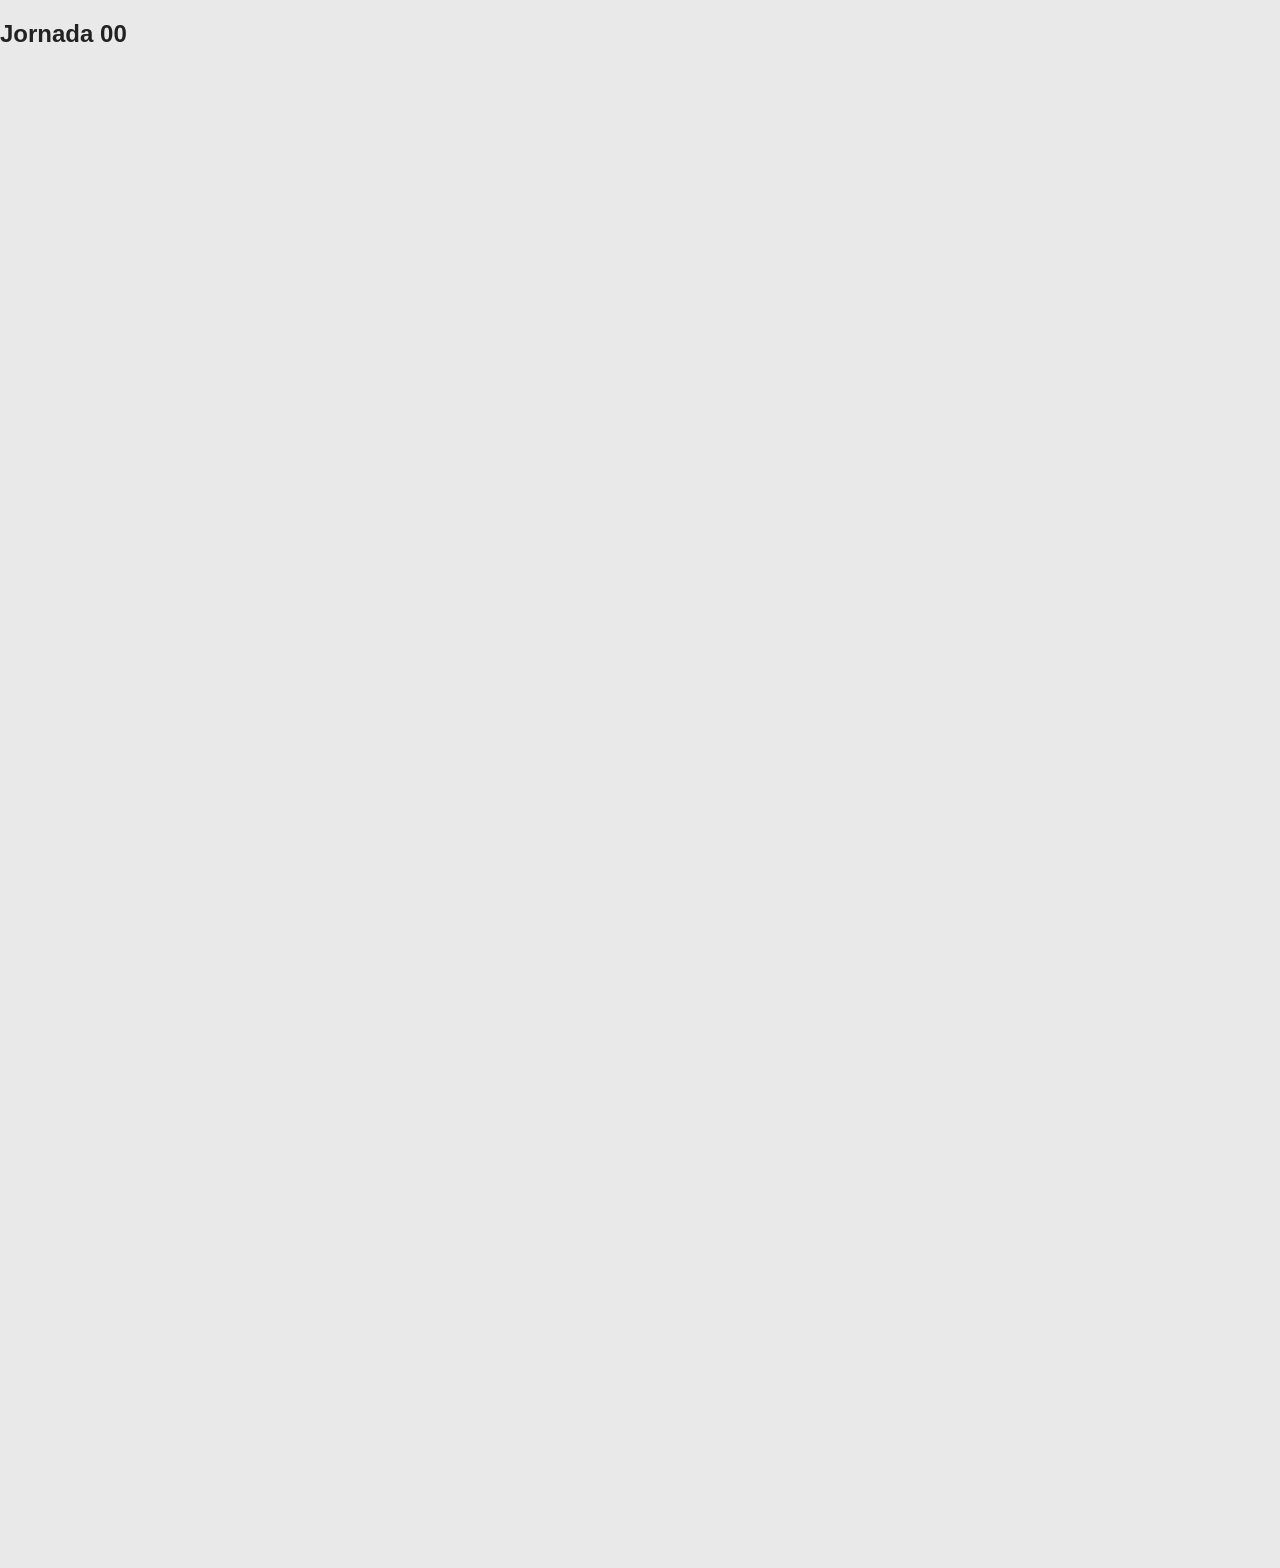
==== Jornadas.html @ 4dd1f6e0 "Add HTML structure and dynamic iframe loading" ====
<!DOCTYPE html>
<html lang="es">
<head>
    <meta charset="UTF-8">
    <title>Jornadas</title>
    <link rel="stylesheet" href="style.css">
</head>

<body class="light">

    <h2 id="titulo"></h2>

    <iframe id="cuadro" width="1100px" height="1500px"></iframe>

    <script>
        const params = new URLSearchParams(window.location.search);
        const id = Number(params.get("id"));   // 1, 2, 3...

        // Doble dígito
        const num = String(id).padStart(2, '0');
        document.getElementById("titulo").innerText = "Jornada " + num;

        // Cada jornada ocupa 40 filas en tu Excel
        const inicio = (id - 1) * 40 + 1;
        const fin = inicio + 39;

        document.getElementById("cuadro").src =
            `https://1drv.ms/x/c/9e2ad67d77893109/IQRKLS76eZCRQZ54Qma-2pFUAdmMrgJh6S6kH5fDoPp6b0U?em=2&Item='Jornadas'!A${inicio}:Z${fin}&wdHideGridlines=True&wdInConfigurator=True`;
    </script>

</body>
</html>
---- style.css ----
/* ======== FUENTE CALIBRI ======== */
* {
    font-family: Calibri, Arial, sans-serif;
}

/* ======== ESTILO GENERAL ======== */
html, body {
    width: 100%;
    margin: 0;
    background: #e9e9e9;
    color: #222;
    transition: background 0.4s ease, color 0.4s ease;
}

/* ======== MODO OSCURO GLOBAL ======== */
body.dark {
    background: #0d0d0d;
    color: #e6e6e6;
}

/* ======== MODO CLARO ======== */
body.light {
    background: #e9e9e9;
    color: #222;
}

/* ======== HEADER ======== */
header {
    background: #000;
    color: #fff;
    padding: 0px 20px;
    border-bottom: 5px solid #2ecc71;
    box-shadow: 0px 4px 6px rgba(46, 204, 113, 0.6);
    display: flex;
    justify-content: center;
    align-items: center;
    position: sticky;
    top: 0;
    z-index: 10;
}

/* ======== HEADER MODO CLARO — CIELO AZUL ======== */
body.light header {
    background: linear-gradient(
        to bottom,
        #b3e6ff 0%,
        #8fd8ff 40%,
        #6fcaff 100%
    );
    color: #5a5a5a;
}

/* ======== HEADER MODO OSCURO — CIELO NOCTURNO ======== */
body.dark header {
    background: linear-gradient(90deg, #0f0c29, #302b63, #24243e);
    color: #fff;
}

/* ======== ESTRELLAS MODO OSCURO ======== */
body.dark header::after {
    content: "";
    position: absolute;
    top: 0;
    left: 0;
    width: 100%;
    height: 100%;
    pointer-events: none;

    background:
        radial-gradient(circle, #ffd85a 0px, transparent 2px) 5% 12%,
        radial-gradient(circle, #ffd85a 0px, transparent 2px) 12% 28%,
        radial-gradient(circle, #ffd85a 0px, transparent 2px) 18% 45%,
        radial-gradient(circle, #ffd85a 0px, transparent 2px) 25% 10%,
        radial-gradient(circle, #ffd85a 0px, transparent 2px) 30% 70%,
        radial-gradient(circle, #ffd85a 0px, transparent 2px) 35% 55%,
        radial-gradient(circle, #ffd85a 0px, transparent 2px) 40% 20%,
        radial-gradient(circle, #ffd85a 0px, transparent 2px) 45% 80%,
        radial-gradient(circle, #ffd85a 0px, transparent 2px) 50% 35%,
        radial-gradient(circle, #ffd85a 0px, transparent 2px) 55% 15%,
        radial-gradient(circle, #ffd85a 0px, transparent 2px) 60% 60%,
        radial-gradient(circle, #ffd85a 0px, transparent 2px) 62% 82%,
        radial-gradient(circle, #ffd85a 0px, transparent 2px) 65% 25%,
        radial-gradient(circle, #ffd85a 0px, transparent 2px) 68% 48%,
        radial-gradient(circle, #ffd85a 0px, transparent 2px) 70% 10%,
        radial-gradient(circle, #ffd85a 0px, transparent 2px) 72% 75%,
        radial-gradient(circle, #ffd85a 0px, transparent 2px) 75% 40%,
        radial-gradient(circle, #ffd85a 0px, transparent 2px) 78% 18%,
        radial-gradient(circle, #ffd85a 0px, transparent 2px) 80% 65%,
        radial-gradient(circle, #ffd85a 0px, transparent 2px) 82% 85%,
        radial-gradient(circle, #ffd85a 0px, transparent 2px) 85% 30%,
        radial-gradient(circle, #ffd85a 0px, transparent 2px) 88% 50%,
        radial-gradient(circle, #ffd85a 0px, transparent 2px) 90% 12%,
        radial-gradient(circle, #ffd85a 0px, transparent 2px) 92% 72%,
        radial-gradient(circle, #ffd85a 0px, transparent 2px) 94% 40%,
        radial-gradient(circle, #ffd85a 0px, transparent 2px) 96% 20%,
        radial-gradient(circle, #ffd85a 0px, transparent 2px) 98% 60%,

        radial-gradient(circle, #ffd85a 0px, transparent 3px) 20% 15%,
        radial-gradient(circle, #ffd85a 0px, transparent 3px) 45% 30%,
        radial-gradient(circle, #ffd85a 0px, transparent 3px) 70% 25%,
        radial-gradient(circle, #ffd85a 0px, transparent 3px) 85% 60%,

        radial-gradient(circle, #ffe27a 0px, transparent 4px) 33% 22%,
        radial-gradient(circle, #ffe27a 0px, transparent 4px) 58% 12%,
        radial-gradient(circle, #ffe27a 0px, transparent 4px) 77% 42%;

    background-repeat: no-repeat;
    animation: estrellasBlink 2.2s infinite ease-in-out;
    opacity: 0.9;
}

/* ======== ESTRELLA FUGAZ ======== */
.estrella-fugaz {
    position: absolute;
    width: 3px;
    height: 3px;
    background: white;
    border-radius: 50%;
    box-shadow: 0px 0px 8px white;
    pointer-events: none;
    animation: estrellaFugaz 1.8s linear forwards;
    z-index: 9999;
}

@keyframes estrellaFugaz {
    0% { transform: translate(0, 0); opacity: 0; }
    10% { opacity: 1; }
    100% { transform: translate(300px, 120px); opacity: 0; }
}

/* ======== BALÓN ANIMADO ======== */
header h1::before {
    content: "⚽";
    position: fixed;
    left: -140px;
    top: 46px;
    font-size: 24px;
    transform: translateX(-200vw);
    animation: balonPantalla 9s infinite linear;
    z-index: 9999;
    color: #ffffff;
    filter: drop-shadow(0px 0px 25px #00ffea)
            drop-shadow(0px 0px 45px #00ffea);
}

@keyframes balonPantalla {
    0% { transform: translateX(-200vw) rotate(0deg); opacity: 1; }
    100% { transform: translateX(200vw) rotate(1800deg); opacity: 0; }
}

/* ======== BOTÓN MODO ======== */
#toggle-mode {
    position: absolute;
    left: 20px;
    top: 6px;
    background: none;
    border: none;
    cursor: pointer;
    padding: 0;
    transition: transform 0.3s ease;
    z-index: 20;
}

#toggle-mode:hover {
    transform: scale(1.25);
}

#toggle-mode::before {
    content: "🌙";
    color: #fff;
    font-size: 24px;
}

body.light #toggle-mode::before {
    content: "☀️";
    color: #5a5a5a;
    font-size: 24px;
}

/* ======== MENÚ ======== */
nav {
    text-align: center;
    margin-top: 10px;
}

nav button {
    background-color: #222;
    color: #fff;
    border: 1px solid #444;
    padding: 10px 20px;
    margin: 5px;
    cursor: pointer;
    transition: background-color 0.3s ease;
}

body.light nav button {
    background-color: #ddd;
    color: #333;
    border-color: #aaa;
}

nav button:hover {
    background-color: #444;
}

body.dark nav button {
    background-color: #1a1a1a;
    color: #e6e6e6;
    border-color: #333;
}

body.dark nav button:hover {
    background-color: #333;
}

/* ======== SECCIONES ======== */
.seccion {
    display: none;
    padding: 20px;
    opacity: 0;
    transform: translateY(5px);
    transition: opacity 0.3s ease, transform 0.3s ease;
}

body.dark .seccion {
    background: #111;
    color: #e6e6e6;
}

/* ======== IFRAMES ======== */
iframe {
    display: block;
    margin: 0 auto;
    border-radius: 10px;
    border: none;
}

/* Modo oscuro para iframes */
body.dark iframe {
    background: #111;
    border: 1px solid #333;
}

/* ======== FOOTER ======== */
footer {
    text-align: center;
    padding: 20px;
    margin-top: 40px;
    font-size: 14px;
    opacity: 0.7;
}

body.dark footer {
    background: #0d0d0d;
    color: #ccc;
}
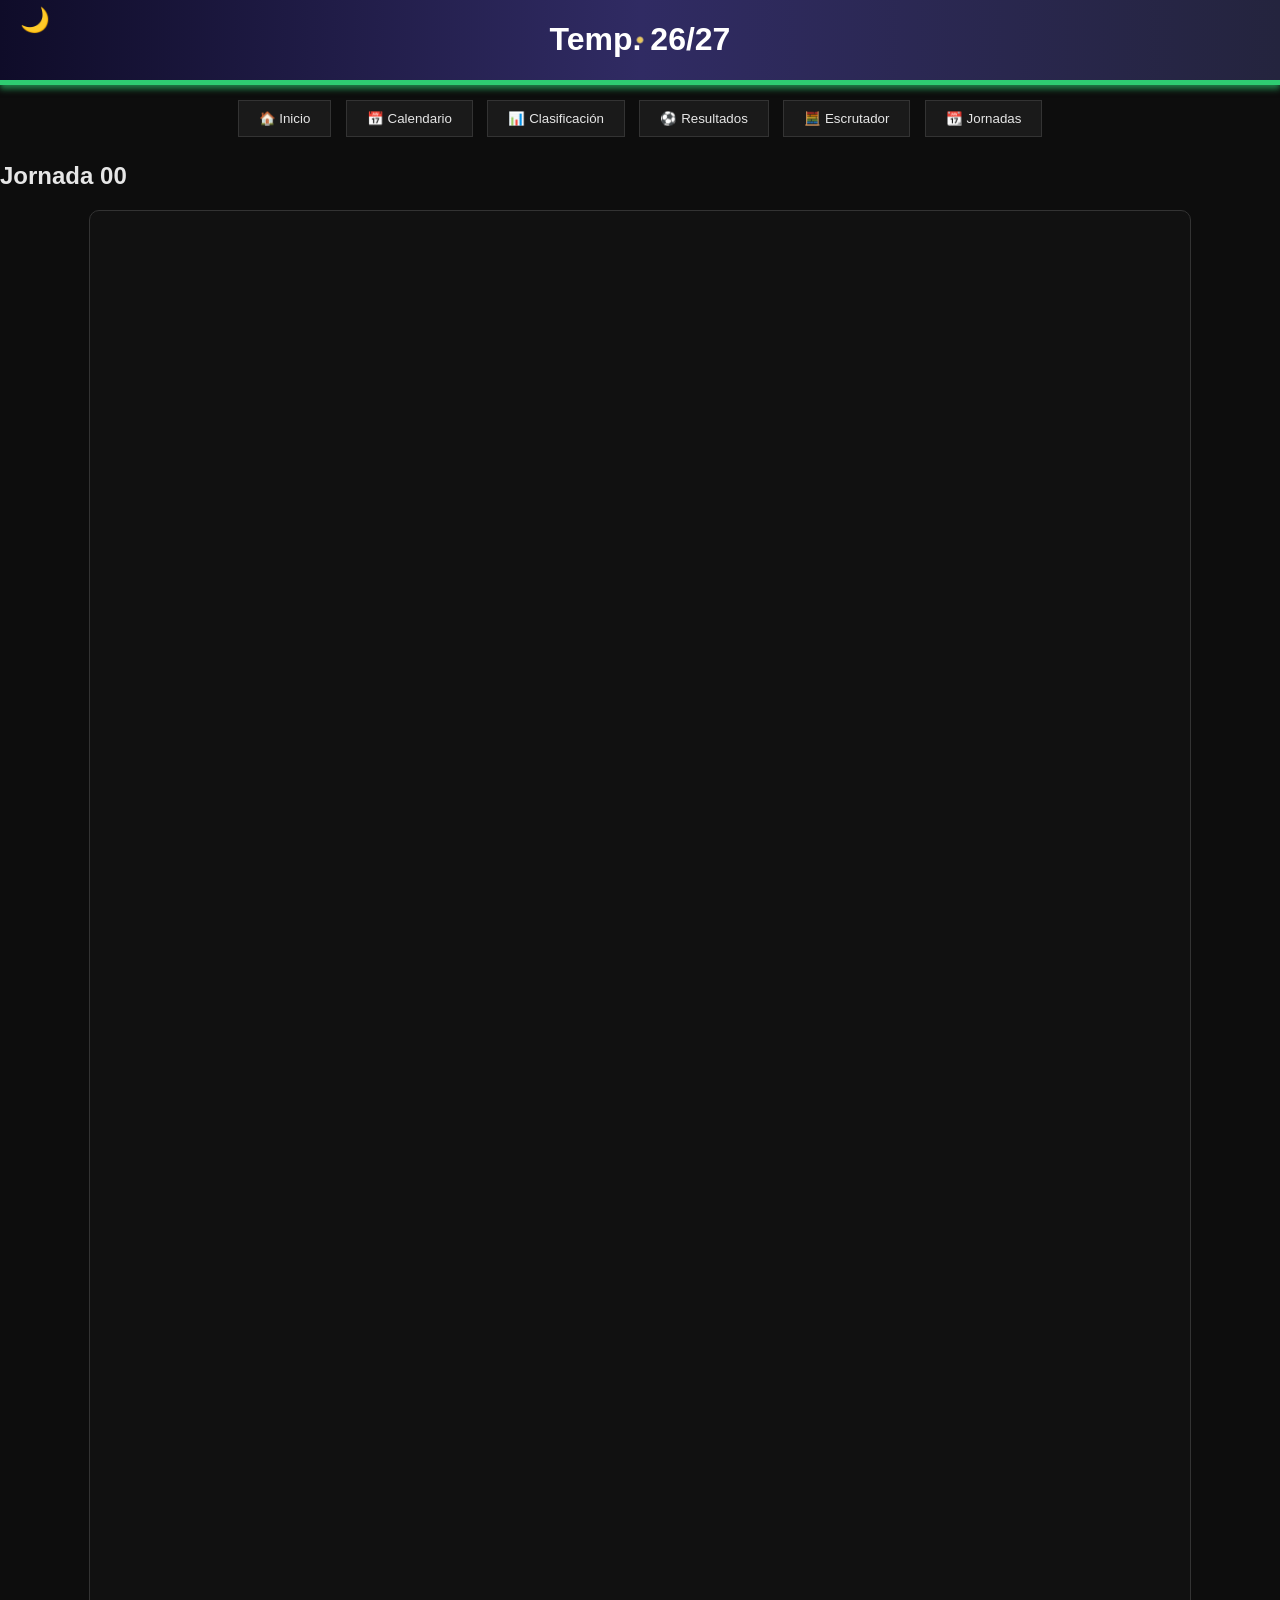
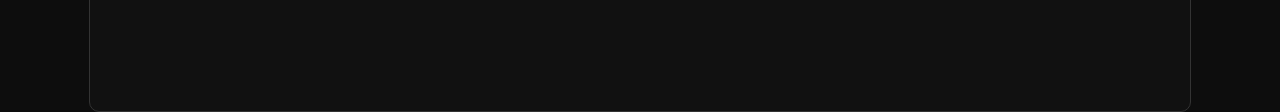
==== commit 1625b80f: "Refactor Jornadas.html for dark mode and navigation" ====
--- a/Jornadas.html
+++ b/Jornadas.html
@@ -2,32 +2,82 @@
 <html lang="es">
 <head>
     <meta charset="UTF-8">
+    <meta name="viewport" content="width=device-width, initial-scale=1.0">
     <title>Jornadas</title>
     <link rel="stylesheet" href="style.css">
 </head>
 
-<body class="light">
+<body class="dark">
 
-    <h2 id="titulo"></h2>
+    <!-- HEADER -->
+    <header>
+        <button id="toggle-mode"></button>
+        <h1>Temp. 26/27</h1>
+    </header>
 
-    <iframe id="cuadro" width="1100px" height="1500px"></iframe>
+    <!-- MENÚ -->
+    <nav>
+        <button onclick="location.href='index.html'">🏠 Inicio</button>
+        <button onclick="location.href='index.html#calendario'">📅 Calendario</button>
+        <button onclick="location.href='index.html#clasificacion'">📊 Clasificación</button>
+        <button onclick="location.href='index.html#resultados'">⚽ Resultados</button>
+        <button onclick="location.href='index.html#escrutador'">🧮 Escrutador</button>
+        <button onclick="location.href='Jornadas.html'">📆 Jornadas</button>
+    </nav>
+
+    <!-- CONTENIDO -->
+    <main>
+
+        <h2 id="titulo"></h2>
+
+        <iframe id="cuadro" width="1100px" height="1500px"></iframe>
+
+    </main>
 
     <script>
+        // Obtener ID de la jornada
         const params = new URLSearchParams(window.location.search);
-        const id = Number(params.get("id"));   // 1, 2, 3...
+        const id = Number(params.get("id"));
 
         // Doble dígito
         const num = String(id).padStart(2, '0');
         document.getElementById("titulo").innerText = "Jornada " + num;
 
-        // Cada jornada ocupa 40 filas en tu Excel
+        // Cálculo del rango (40 filas por jornada)
         const inicio = (id - 1) * 40 + 1;
         const fin = inicio + 39;
 
+        // Cargar el rango correcto del Excel
         document.getElementById("cuadro").src =
             `https://1drv.ms/x/c/9e2ad67d77893109/IQRKLS76eZCRQZ54Qma-2pFUAdmMrgJh6S6kH5fDoPp6b0U?em=2&Item='Jornadas'!A${inicio}:Z${fin}&wdHideGridlines=True&wdInConfigurator=True`;
     </script>
 
+    <!-- ESTRELLAS FUGACES -->
+    <script>
+        function lanzarEstrellaFugaz() {
+            const header = document.querySelector("header");
+            const estrella = document.createElement("div");
+            estrella.classList.add("estrella-fugaz");
+
+            const startX = Math.random() * window.innerWidth * 0.6;
+            const startY = Math.random() * 40;
+
+            estrella.style.left = startX + "px";
+            estrella.style.top = startY + "px";
+
+            header.appendChild(estrella);
+
+            estrella.addEventListener("animationend", () => estrella.remove());
+        }
+
+        setInterval(() => {
+            if (document.body.classList.contains("dark")) {
+                lanzarEstrellaFugaz();
+            }
+        }, 4000 + Math.random() * 3000);
+    </script>
+
+    <script src="script.js"></script>
+
 </body>
 </html>
-
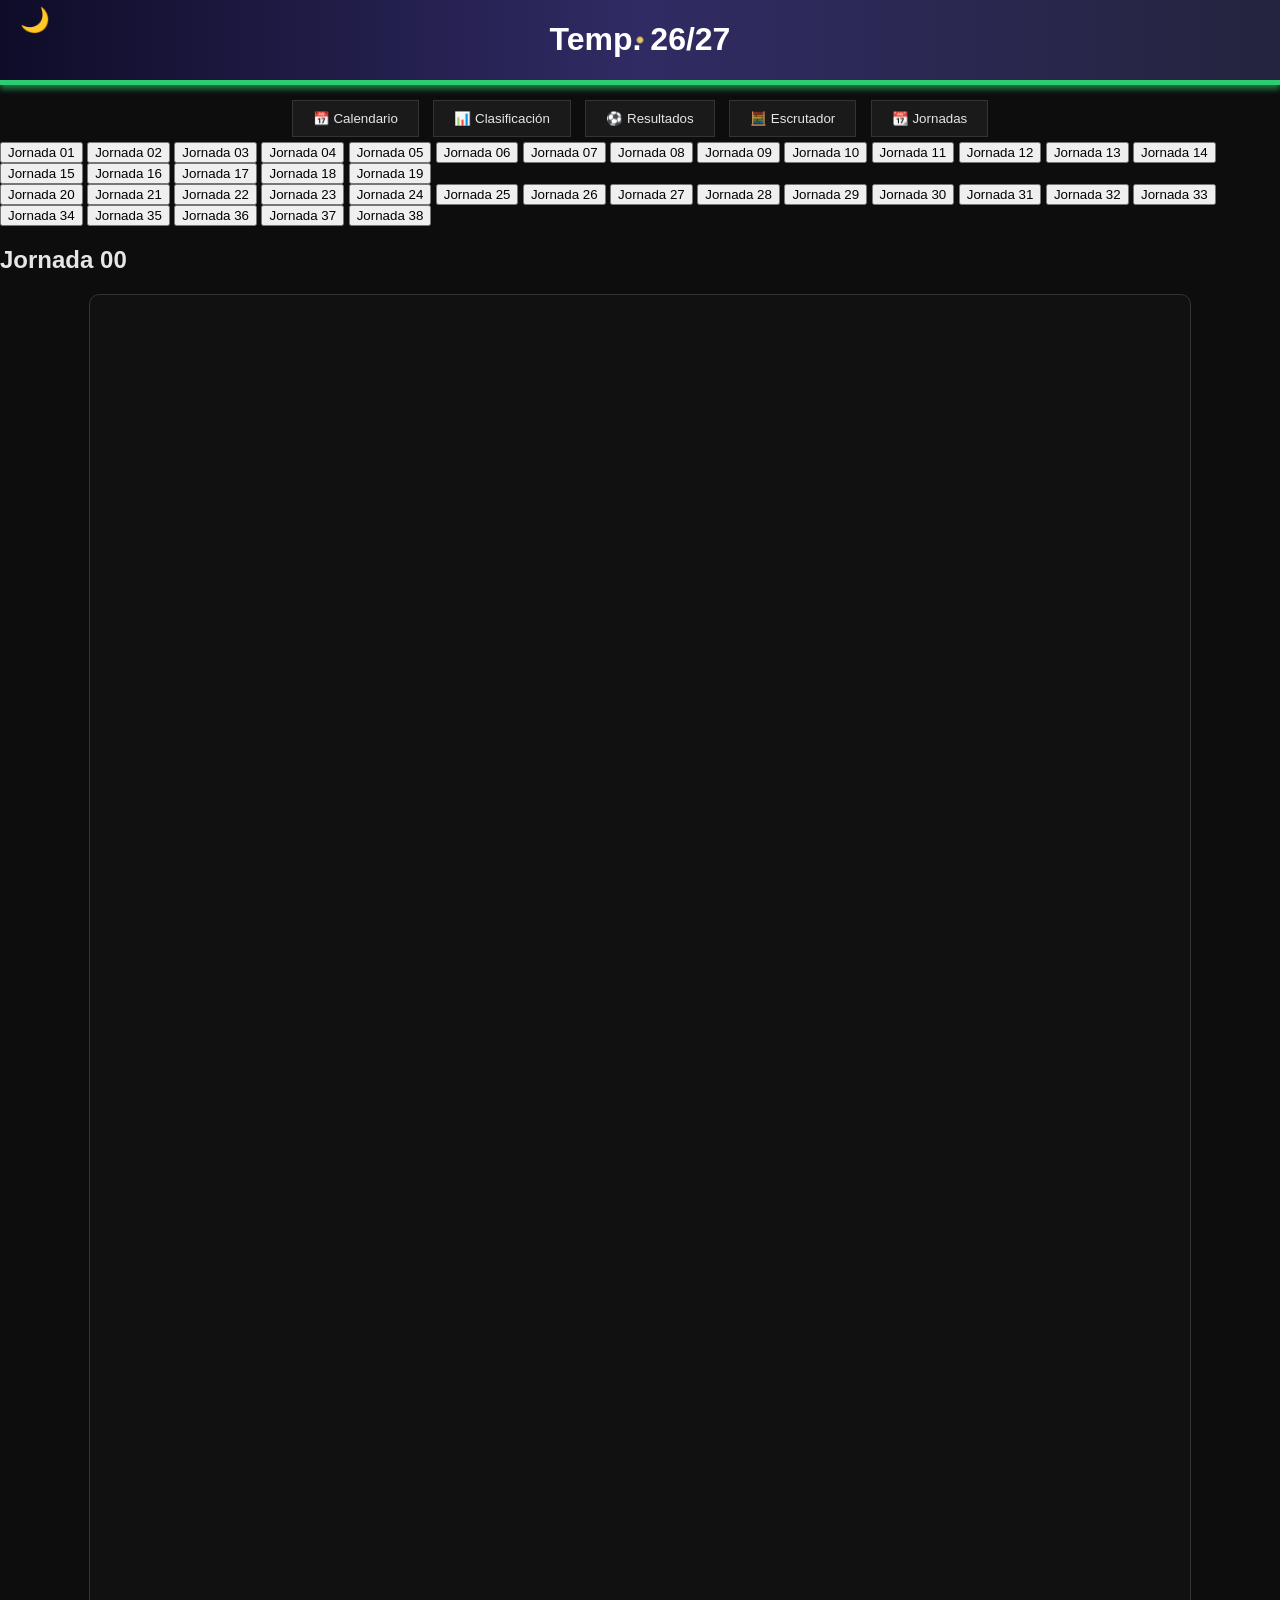
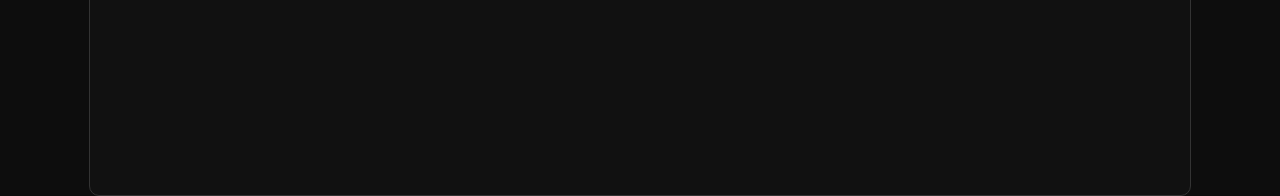
==== commit 7b553105: "Update navigation and jornada button functionality" ====
--- a/Jornadas.html
+++ b/Jornadas.html
@@ -17,37 +17,55 @@
 
     <!-- MENÚ -->
     <nav>
-        <button onclick="location.href='index.html'">🏠 Inicio</button>
         <button onclick="location.href='index.html#calendario'">📅 Calendario</button>
         <button onclick="location.href='index.html#clasificacion'">📊 Clasificación</button>
         <button onclick="location.href='index.html#resultados'">⚽ Resultados</button>
         <button onclick="location.href='index.html#escrutador'">🧮 Escrutador</button>
-        <button onclick="location.href='Jornadas.html'">📆 Jornadas</button>
+        <button onclick="location.href='index.html#jornadas'">📆 Jornadas</button>
     </nav>
 
     <!-- CONTENIDO -->
     <main>
 
+        <!-- BOTONES DE JORNADAS (MISMO ORDEN QUE INDEX) -->
+        <div class="lista-jornadas">
+            <script>
+                for (let i = 1; i <= 38; i++) {
+                    let num = String(i).padStart(2, '0');
+
+                    // SALTO antes de la Jornada 20
+                    if (i === 20) {
+                        document.write(`<div style="flex-basis: 100%; height: 0;"></div>`);
+                    }
+
+                    document.write(`
+                        <button class="btn-jornada" onclick="location.href='Jornadas.html?id=${i}'">
+                            Jornada ${num}
+                        </button>
+                    `);
+                }
+            </script>
+        </div>
+
+        <!-- TÍTULO DE LA JORNADA -->
         <h2 id="titulo"></h2>
 
+        <!-- IFRAME -->
         <iframe id="cuadro" width="1100px" height="1500px"></iframe>
 
     </main>
 
+    <!-- SCRIPT PARA CARGAR LA JORNADA -->
     <script>
-        // Obtener ID de la jornada
         const params = new URLSearchParams(window.location.search);
         const id = Number(params.get("id"));
 
-        // Doble dígito
         const num = String(id).padStart(2, '0');
         document.getElementById("titulo").innerText = "Jornada " + num;
 
-        // Cálculo del rango (40 filas por jornada)
         const inicio = (id - 1) * 40 + 1;
         const fin = inicio + 39;
 
-        // Cargar el rango correcto del Excel
         document.getElementById("cuadro").src =
             `https://1drv.ms/x/c/9e2ad67d77893109/IQRKLS76eZCRQZ54Qma-2pFUAdmMrgJh6S6kH5fDoPp6b0U?em=2&Item='Jornadas'!A${inicio}:Z${fin}&wdHideGridlines=True&wdInConfigurator=True`;
     </script>
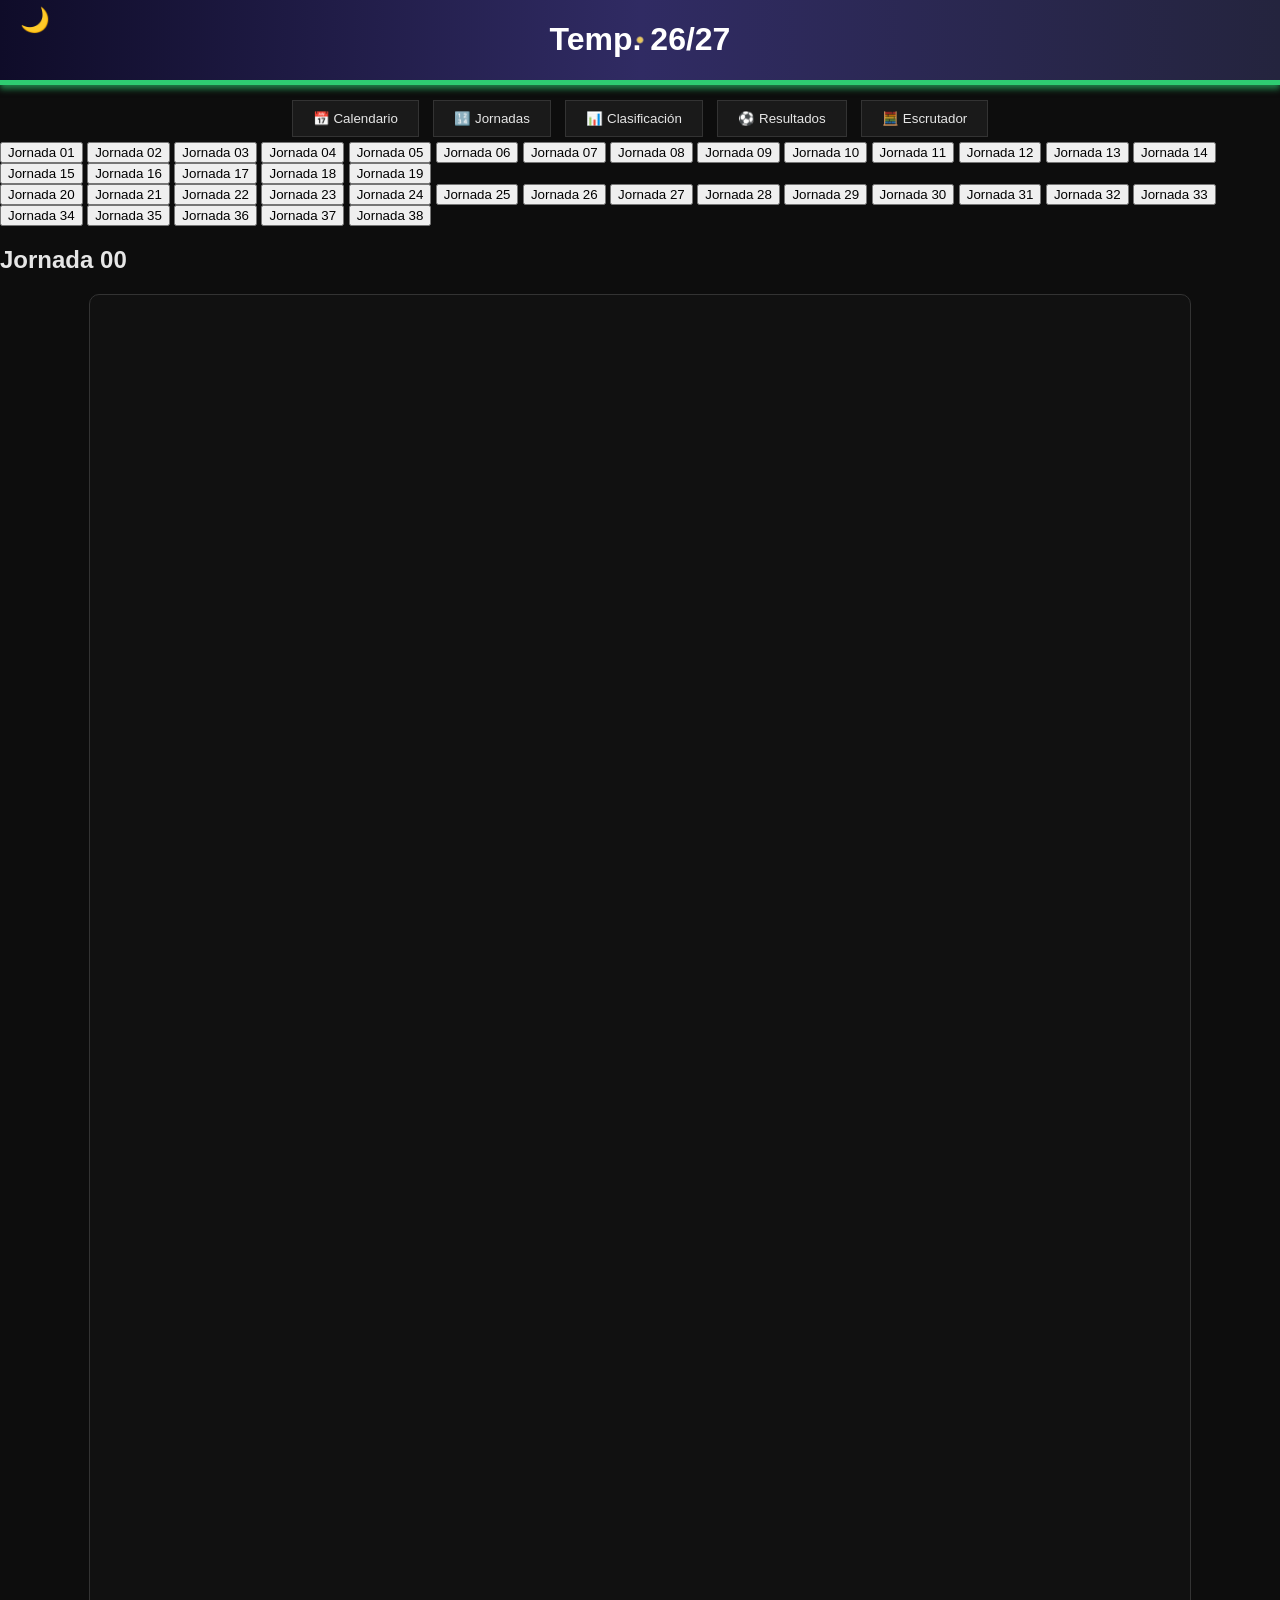
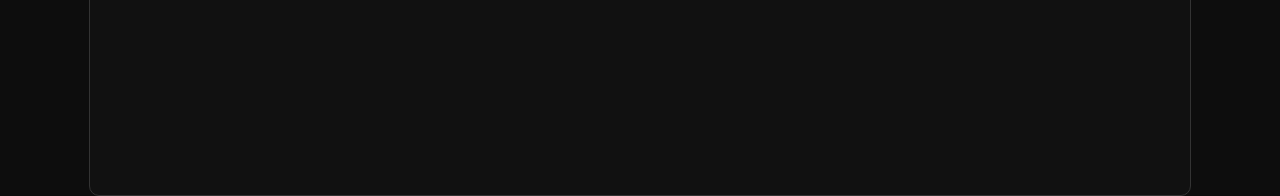
==== commit 7945267b: "Change navigation buttons to use mostrarSeccion function" ====
--- a/Jornadas.html
+++ b/Jornadas.html
@@ -17,12 +17,12 @@
 
     <!-- MENÚ -->
     <nav>
-        <button onclick="location.href='index.html#calendario'">📅 Calendario</button>
-        <button onclick="location.href='index.html#clasificacion'">📊 Clasificación</button>
-        <button onclick="location.href='index.html#resultados'">⚽ Resultados</button>
-        <button onclick="location.href='index.html#escrutador'">🧮 Escrutador</button>
-        <button onclick="location.href='index.html#jornadas'">📆 Jornadas</button>
-    </nav>
+        <button onclick="mostrarSeccion('calendario')">📅 Calendario</button>
+        <button onclick="mostrarSeccion('jornadas')">🔢 Jornadas</button>
+        <button onclick="mostrarSeccion('clasificacion')">📊 Clasificación</button>
+        <button onclick="mostrarSeccion('resultados')">⚽ Resultados</button>
+        <button onclick="mostrarSeccion('escrutador')">🧮 Escrutador</button>
+     </nav>
 
     <!-- CONTENIDO -->
     <main>
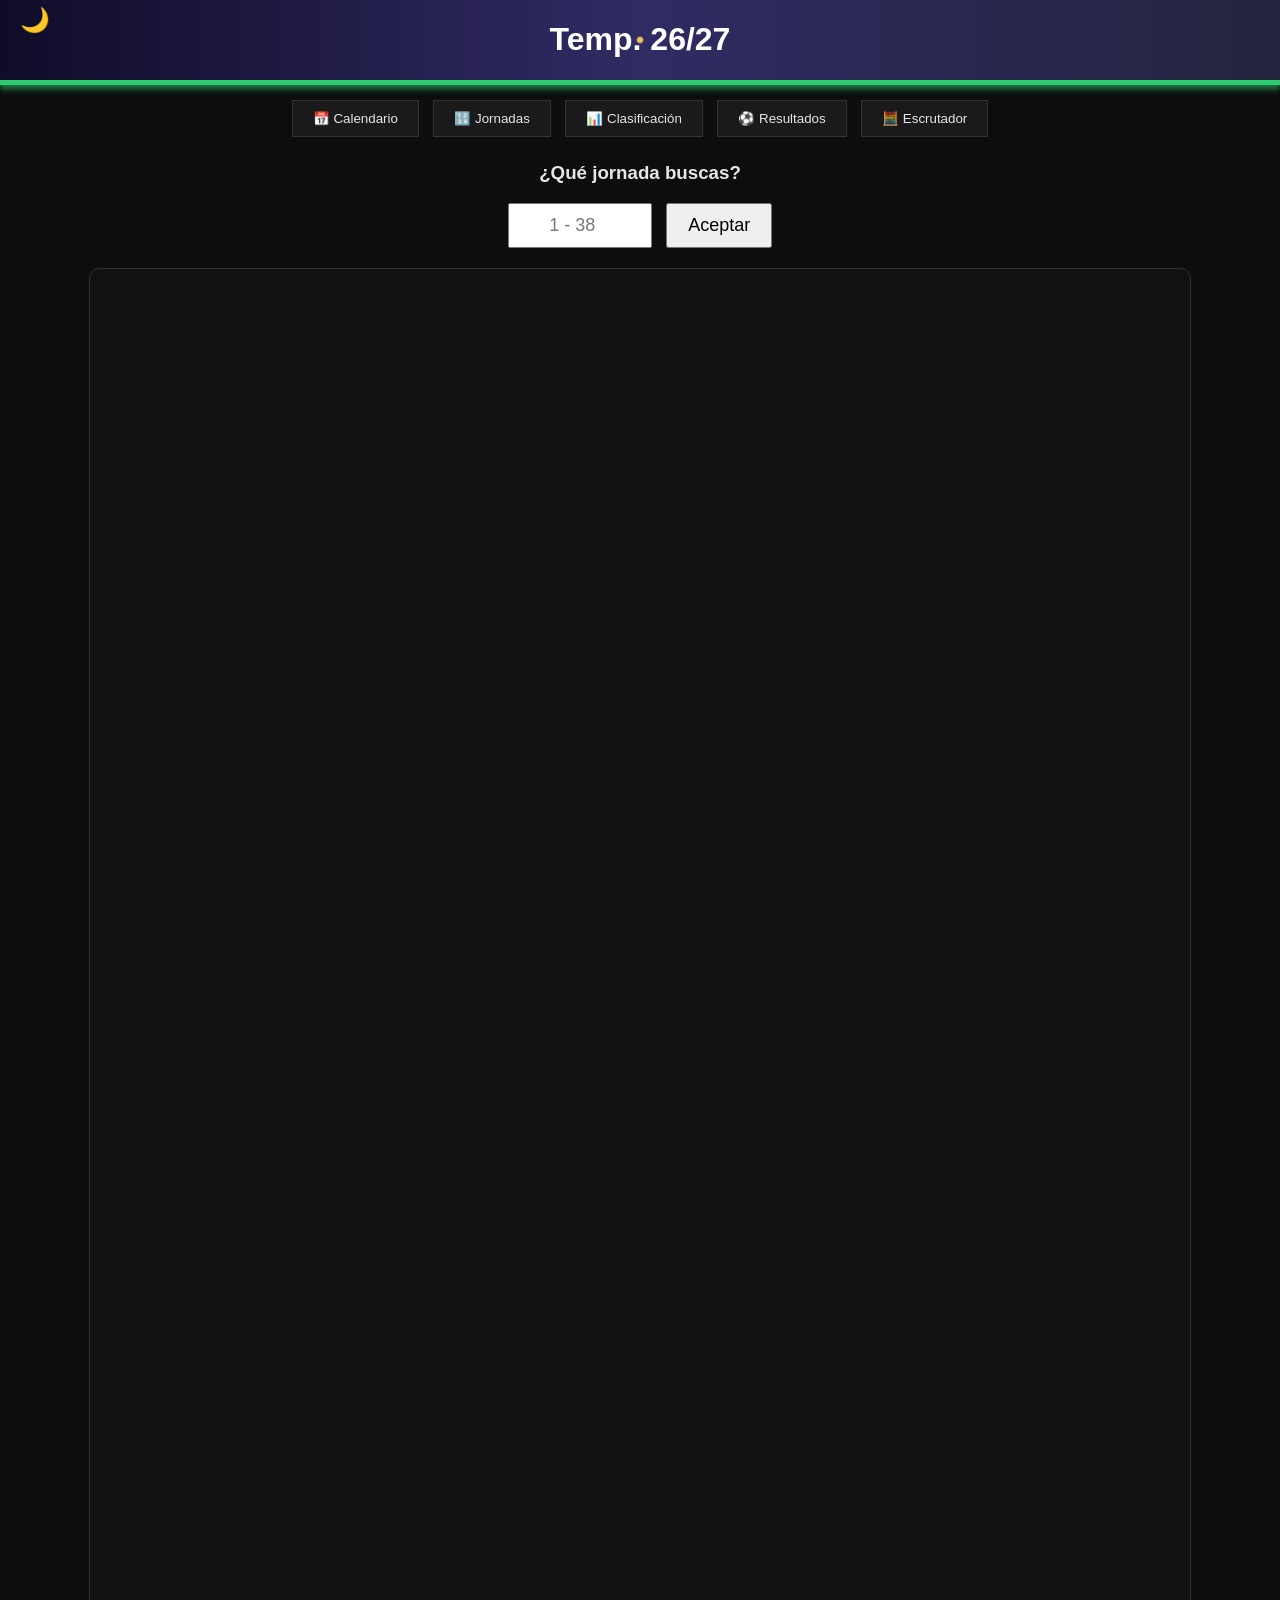
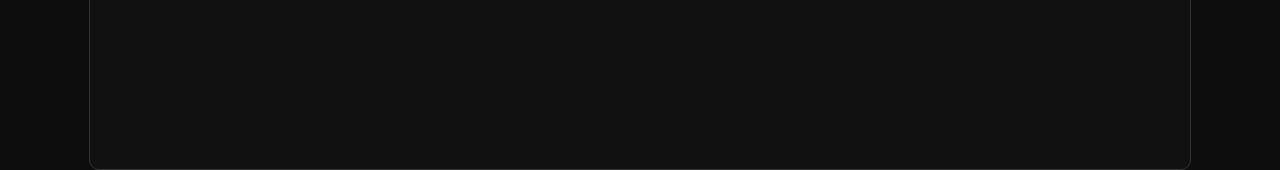
==== commit a844b57f: "Refactor navigation buttons and add jornada search" ====
--- a/Jornadas.html
+++ b/Jornadas.html
@@ -15,36 +15,33 @@
         <h1>Temp. 26/27</h1>
     </header>
 
-    <!-- MENÚ -->
+    <!-- MENÚ (FUNCIONA IGUAL QUE EN INDEX) -->
     <nav>
-        <button onclick="mostrarSeccion('calendario')">📅 Calendario</button>
-        <button onclick="mostrarSeccion('jornadas')">🔢 Jornadas</button>
-        <button onclick="mostrarSeccion('clasificacion')">📊 Clasificación</button>
-        <button onclick="mostrarSeccion('resultados')">⚽ Resultados</button>
-        <button onclick="mostrarSeccion('escrutador')">🧮 Escrutador</button>
-     </nav>
+        <button onclick="location.href='index.html#calendario'">📅 Calendario</button>
+        <button onclick="location.href='index.html#jornadas'">🔢 Jornadas</button>
+        <button onclick="location.href='index.html#clasificacion'">📊 Clasificación</button>
+        <button onclick="location.href='index.html#resultados'">⚽ Resultados</button>
+        <button onclick="location.href='index.html#escrutador'">🧮 Escrutador</button>
+    </nav>
 
     <!-- CONTENIDO -->
     <main>
 
-        <!-- BOTONES DE JORNADAS (MISMO ORDEN QUE INDEX) -->
-        <div class="lista-jornadas">
-            <script>
-                for (let i = 1; i <= 38; i++) {
-                    let num = String(i).padStart(2, '0');
+        <!-- BUSCADOR DE JORNADA -->
+        <div class="buscar-jornada" style="margin: 20px 0; text-align:center;">
+            <h3>¿Qué jornada buscas?</h3>
 
-                    // SALTO antes de la Jornada 20
-                    if (i === 20) {
-                        document.write(`<div style="flex-basis: 100%; height: 0;"></div>`);
-                    }
+            <input id="inputJornada" 
+                   type="number" 
+                   min="1" 
+                   max="38" 
+                   placeholder="1 - 38"
+                   style="padding:10px; font-size:18px; width:120px; text-align:center;">
 
-                    document.write(`
-                        <button class="btn-jornada" onclick="location.href='Jornadas.html?id=${i}'">
-                            Jornada ${num}
-                        </button>
-                    `);
-                }
-            </script>
+            <button onclick="buscarJornada()" 
+                    style="padding:10px 20px; font-size:18px; margin-left:10px;">
+                Aceptar
+            </button>
         </div>
 
         <!-- TÍTULO DE LA JORNADA -->
@@ -57,17 +54,34 @@
 
     <!-- SCRIPT PARA CARGAR LA JORNADA -->
     <script>
+        // Si viene con ?id=XX, cargar directamente la jornada
         const params = new URLSearchParams(window.location.search);
         const id = Number(params.get("id"));
 
-        const num = String(id).padStart(2, '0');
-        document.getElementById("titulo").innerText = "Jornada " + num;
+        if (id) {
+            cargarJornada(id);
+        }
 
-        const inicio = (id - 1) * 40 + 1;
-        const fin = inicio + 39;
+        function buscarJornada() {
+            let valor = Number(document.getElementById("inputJornada").value);
 
-        document.getElementById("cuadro").src =
-            `https://1drv.ms/x/c/9e2ad67d77893109/IQRKLS76eZCRQZ54Qma-2pFUAdmMrgJh6S6kH5fDoPp6b0U?em=2&Item='Jornadas'!A${inicio}:Z${fin}&wdHideGridlines=True&wdInConfigurator=True`;
+            if (!valor || valor < 1 || valor > 38) {
+                alert("Introduce un número entre 1 y 38");
+                return;
+            }
+
+            location.href = `Jornadas.html?id=${valor}`;
+        }
+
+        function cargarJornada(id) {
+            document.getElementById("titulo").innerText = "Jornada " + id;
+
+            const inicio = (id - 1) * 40 + 1;
+            const fin = inicio + 39;
+
+            document.getElementById("cuadro").src =
+                `https://1drv.ms/x/c/9e2ad67d77893109/IQRKLS76eZCRQZ54Qma-2pFUAdmMrgJh6S6kH5fDoPp6b0U?em=2&Item='Jornadas'!A${inicio}:Z${fin}&wdHideGridlines=True&wdInConfigurator=True`;
+        }
     </script>
 
     <!-- ESTRELLAS FUGACES -->
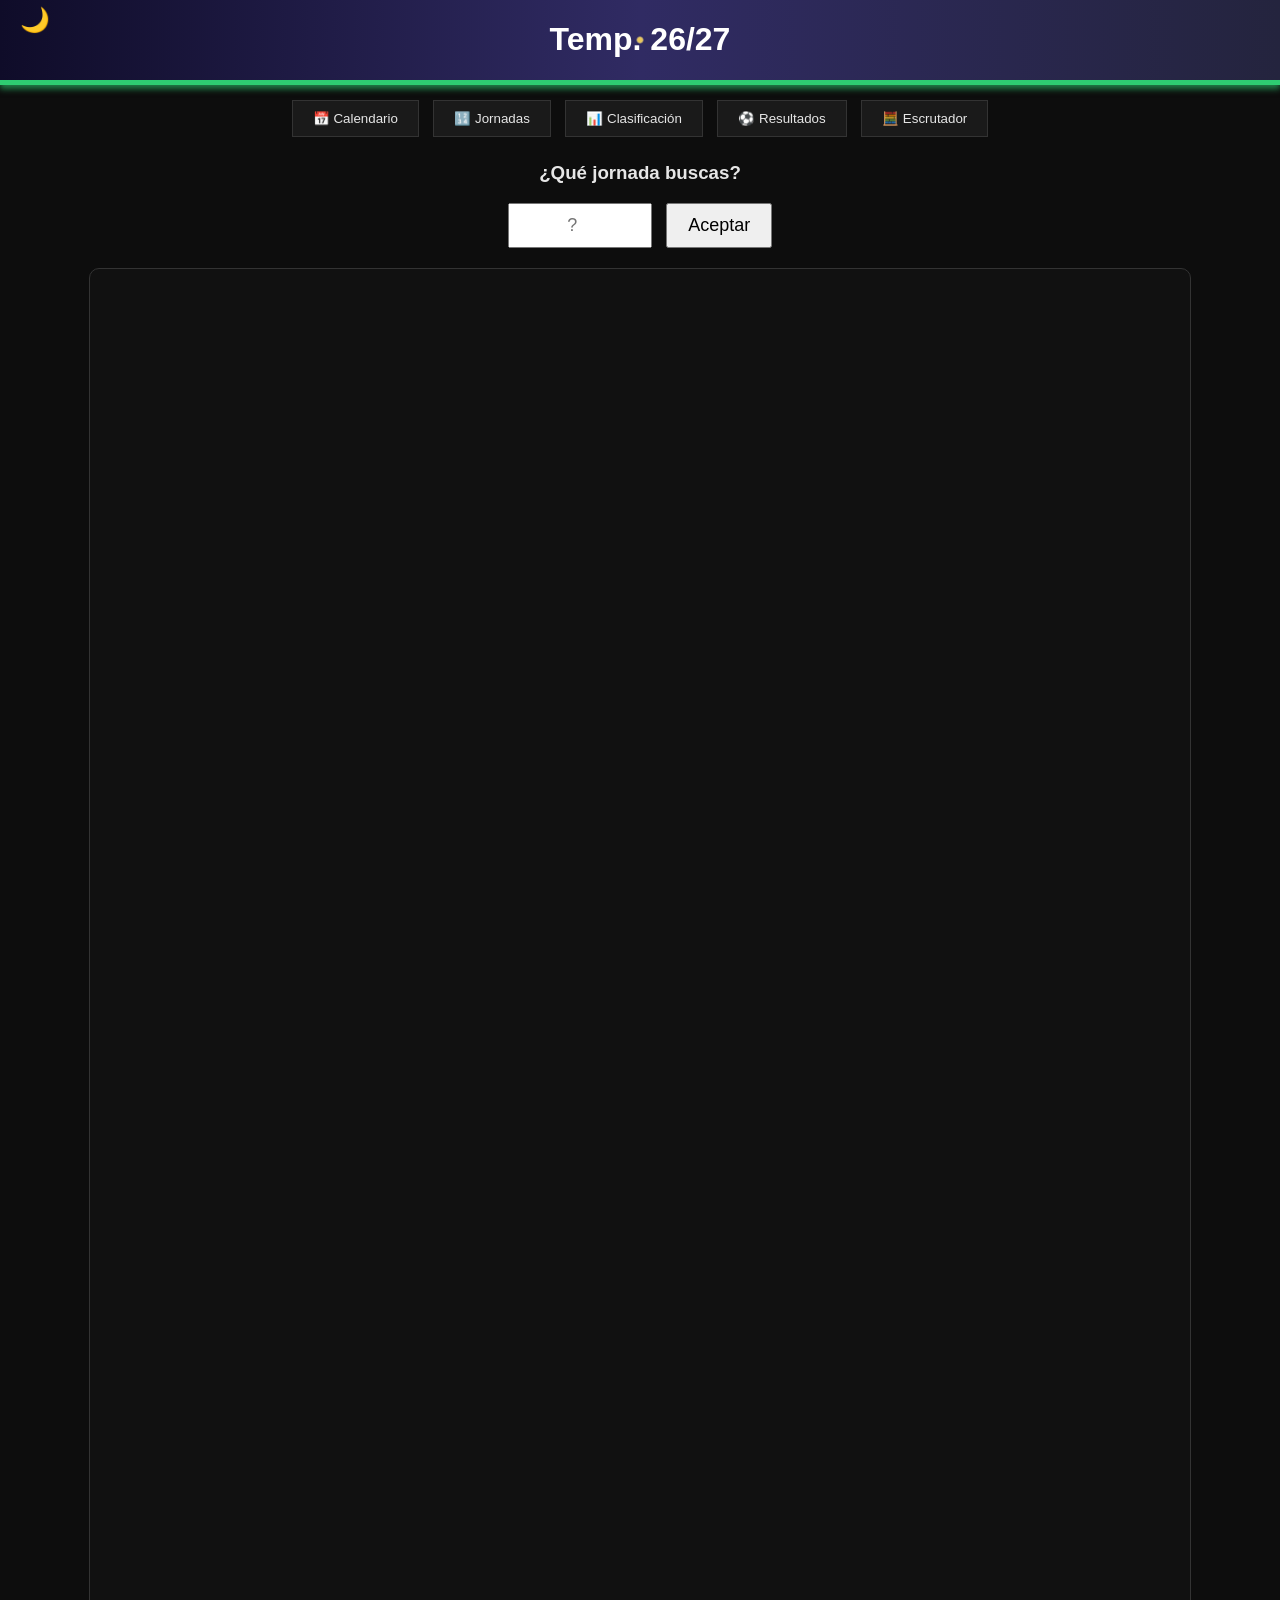
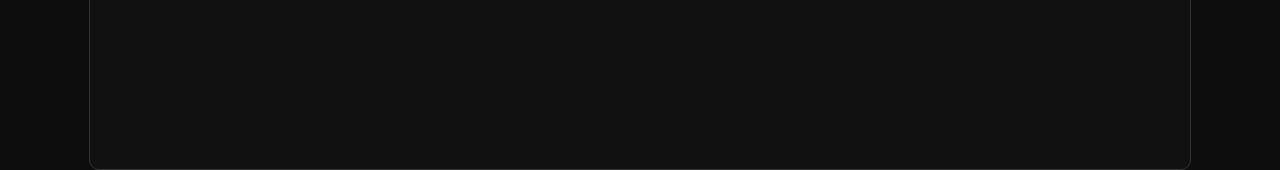
==== commit 6654b085: "Change input placeholder from '1 - 38' to '?'" ====
--- a/Jornadas.html
+++ b/Jornadas.html
@@ -35,7 +35,7 @@
                    type="number" 
                    min="1" 
                    max="38" 
-                   placeholder="1 - 38"
+                   placeholder="?"
                    style="padding:10px; font-size:18px; width:120px; text-align:center;">
 
             <button onclick="buscarJornada()" 
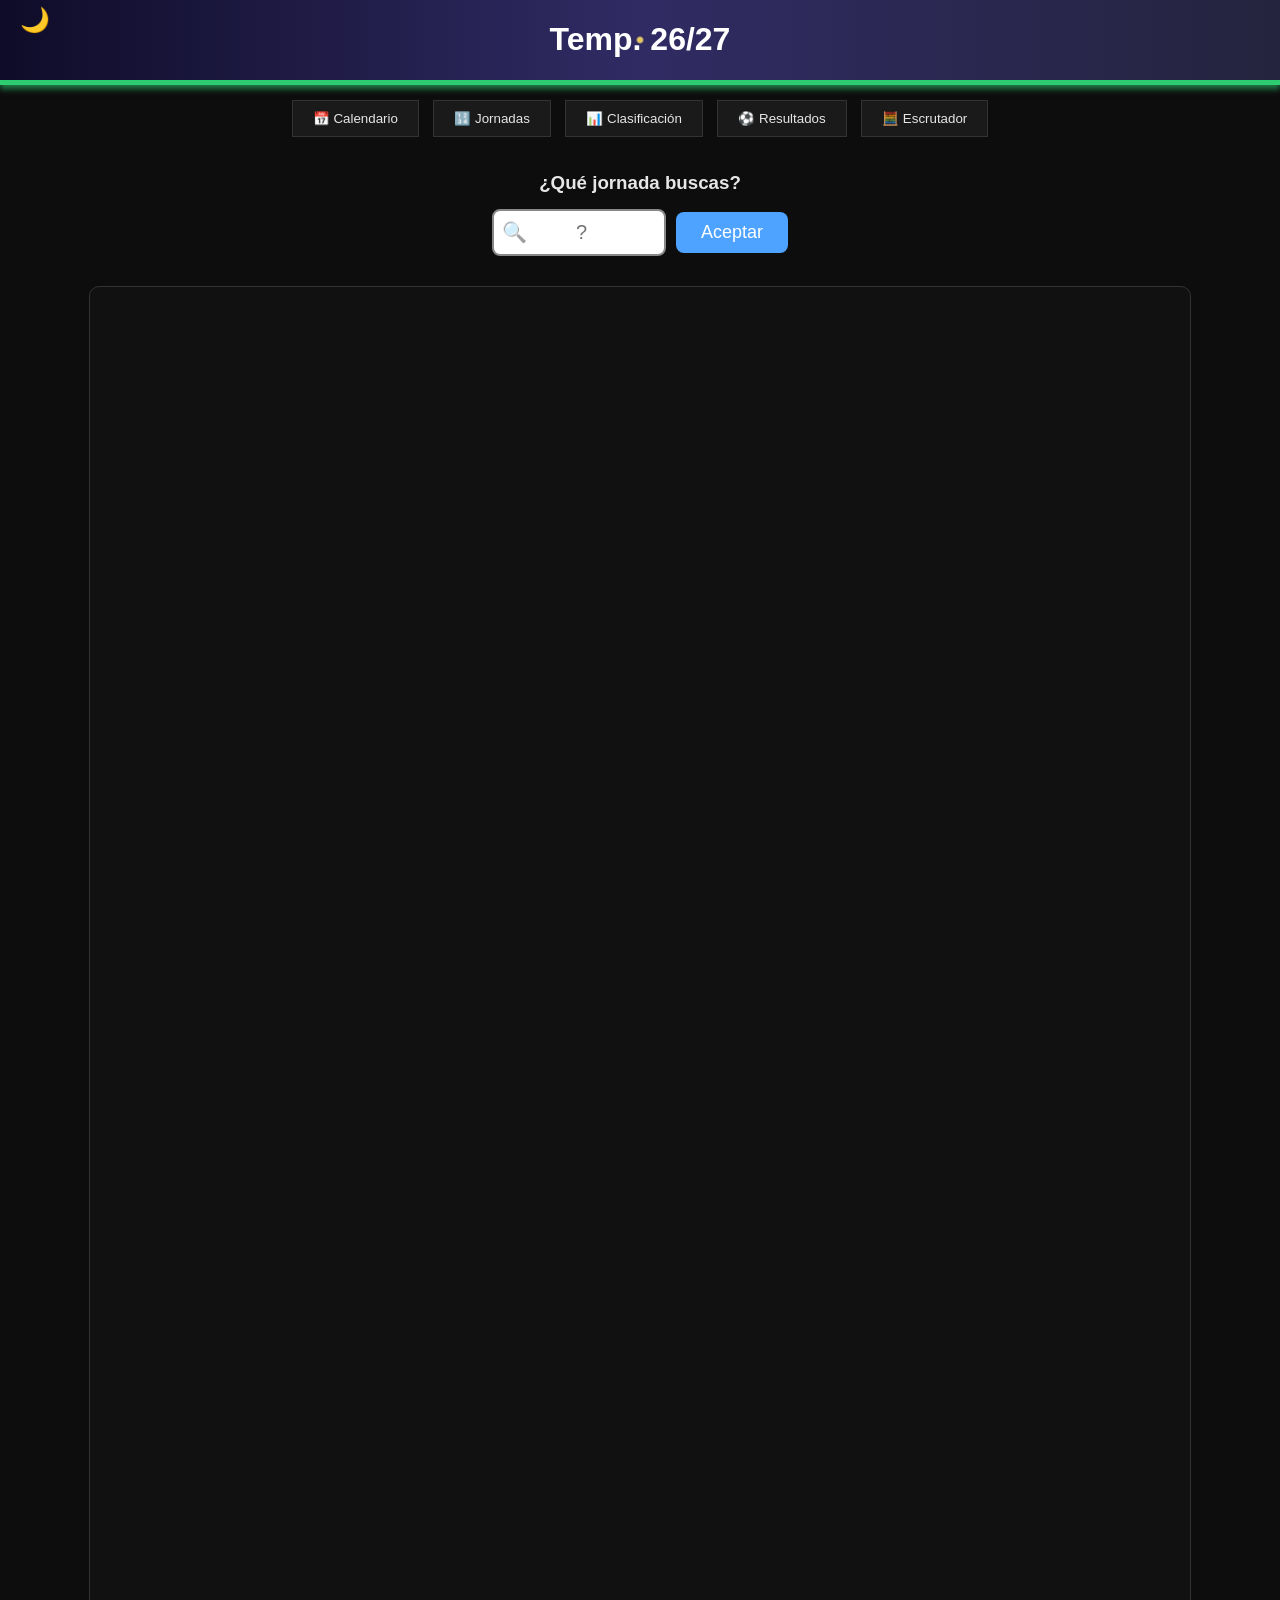
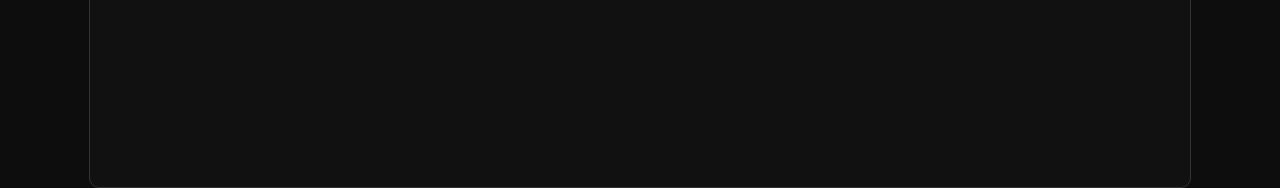
==== commit 0d8dfb86: "Enhance jornada search input and button design Updated the jornada search input and button styles fo" ====
--- a/Jornadas.html
+++ b/Jornadas.html
@@ -27,21 +27,59 @@
     <!-- CONTENIDO -->
     <main>
 
-        <!-- BUSCADOR DE JORNADA -->
-        <div class="buscar-jornada" style="margin: 20px 0; text-align:center;">
-            <h3>¿Qué jornada buscas?</h3>
+        <!-- BUSCADOR DE JORNADA BONITO -->
+        <div class="buscar-jornada" style="margin: 30px 0; text-align:center;">
+            <h3 style="margin-bottom:15px;">¿Qué jornada buscas?</h3>
 
-            <input id="inputJornada" 
-                   type="number" 
-                   min="1" 
-                   max="38" 
-                   placeholder="?"
-                   style="padding:10px; font-size:18px; width:120px; text-align:center;">
+            <div style="display:inline-flex; align-items:center; gap:10px;">
 
-            <button onclick="buscarJornada()" 
-                    style="padding:10px 20px; font-size:18px; margin-left:10px;">
-                Aceptar
-            </button>
+                <!-- Input con icono y estilo -->
+                <div style="position:relative; display:flex; align-items:center;">
+                    <span style="
+                        position:absolute;
+                        left:10px;
+                        font-size:20px;
+                        opacity:0.6;
+                    ">🔍</span>
+
+                    <input id="inputJornada"
+                        type="number"
+                        min="1"
+                        max="38"
+                        placeholder="?"
+                        style="
+                            padding:10px 15px 10px 35px;
+                            font-size:20px;
+                            width:120px;
+                            text-align:center;
+                            border-radius:8px;
+                            border:2px solid #888;
+                            transition:0.3s;
+                        "
+                        onfocus="this.style.borderColor='#4da3ff'; this.style.boxShadow='0 0 10px #4da3ff';"
+                        onblur="this.style.borderColor='#888'; this.style.boxShadow='none';"
+                    >
+                </div>
+
+                <!-- Botón Aceptar bonito -->
+                <button onclick="buscarJornada()"
+                    style="
+                        padding:10px 25px;
+                        font-size:18px;
+                        border-radius:8px;
+                        background:#4da3ff;
+                        color:white;
+                        border:none;
+                        cursor:pointer;
+                        transition:0.3s;
+                    "
+                    onmouseover="this.style.background='#1e7fe6';"
+                    onmouseout="this.style.background='#4da3ff';"
+                >
+                    Aceptar
+                </button>
+
+            </div>
         </div>
 
         <!-- TÍTULO DE LA JORNADA -->
